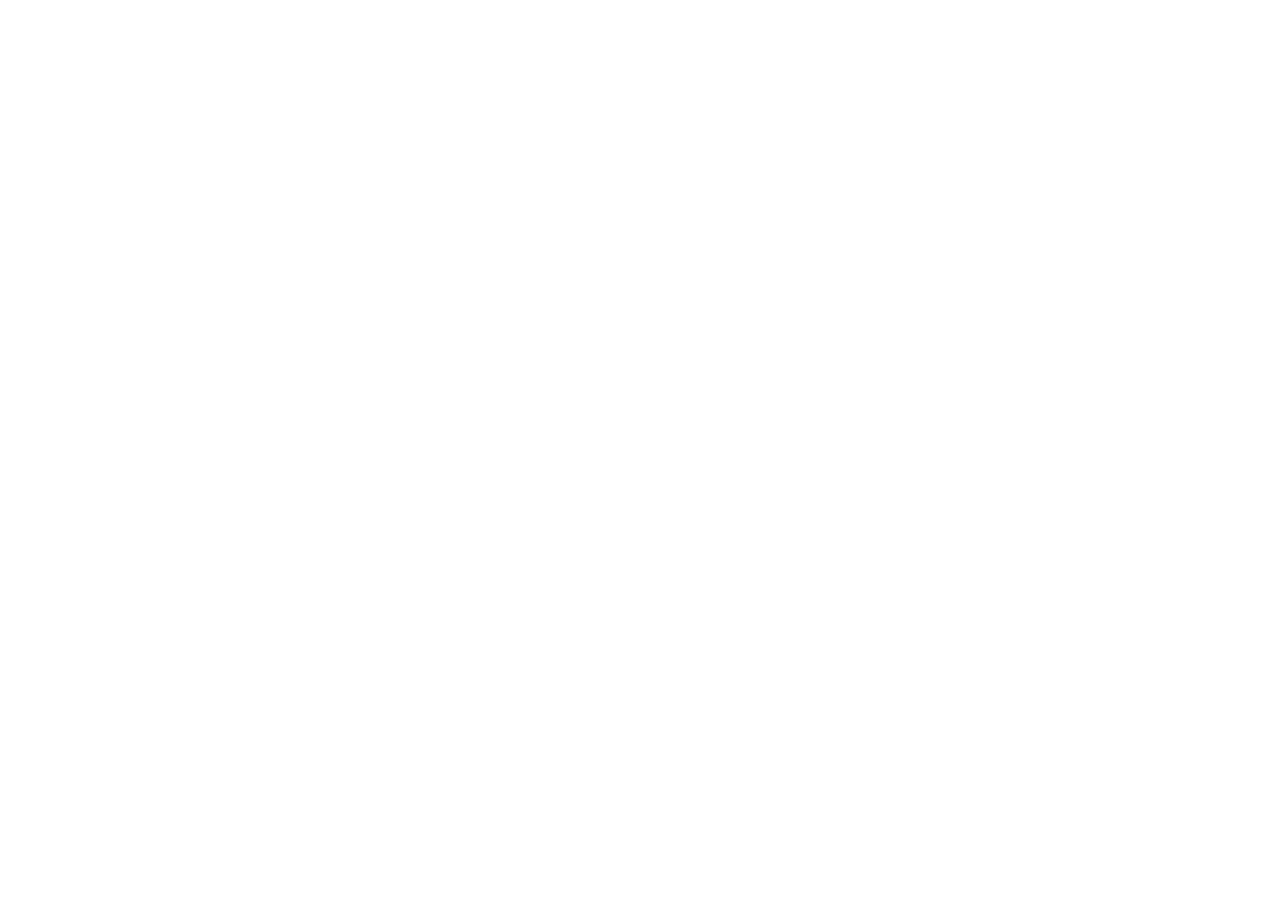
==== src/html/main-page.html @ b62b632a "Frame created" ====
<!DOCTYPE html>
<html lang="en">
<head>
  <meta charset="UTF-8">
  <title>Title</title>
  <link
    rel="stylesheet" href="https://stackpath.bootstrapcdn.com/bootstrap/4.4.1/css/bootstrap.min.css"
    integrity="sha384-Vkoo8x4CGsO3+Hhxv8T/Q5PaXtkKtu6ug5TOeNV6gBiFeWPGFN9MuhOf23Q9Ifjh" crossorigin="anonymous"
  >
  <link rel="stylesheet" href="../css">
</head>
<body>
  <div class="fullwrap">
    <div class="header"></div>
    <div class="wrap">
      <div class="main"></div>
      <div class="sidebar"></div>
    </div>
    <div class="footer"></div>
  </div>
</body>
</html>
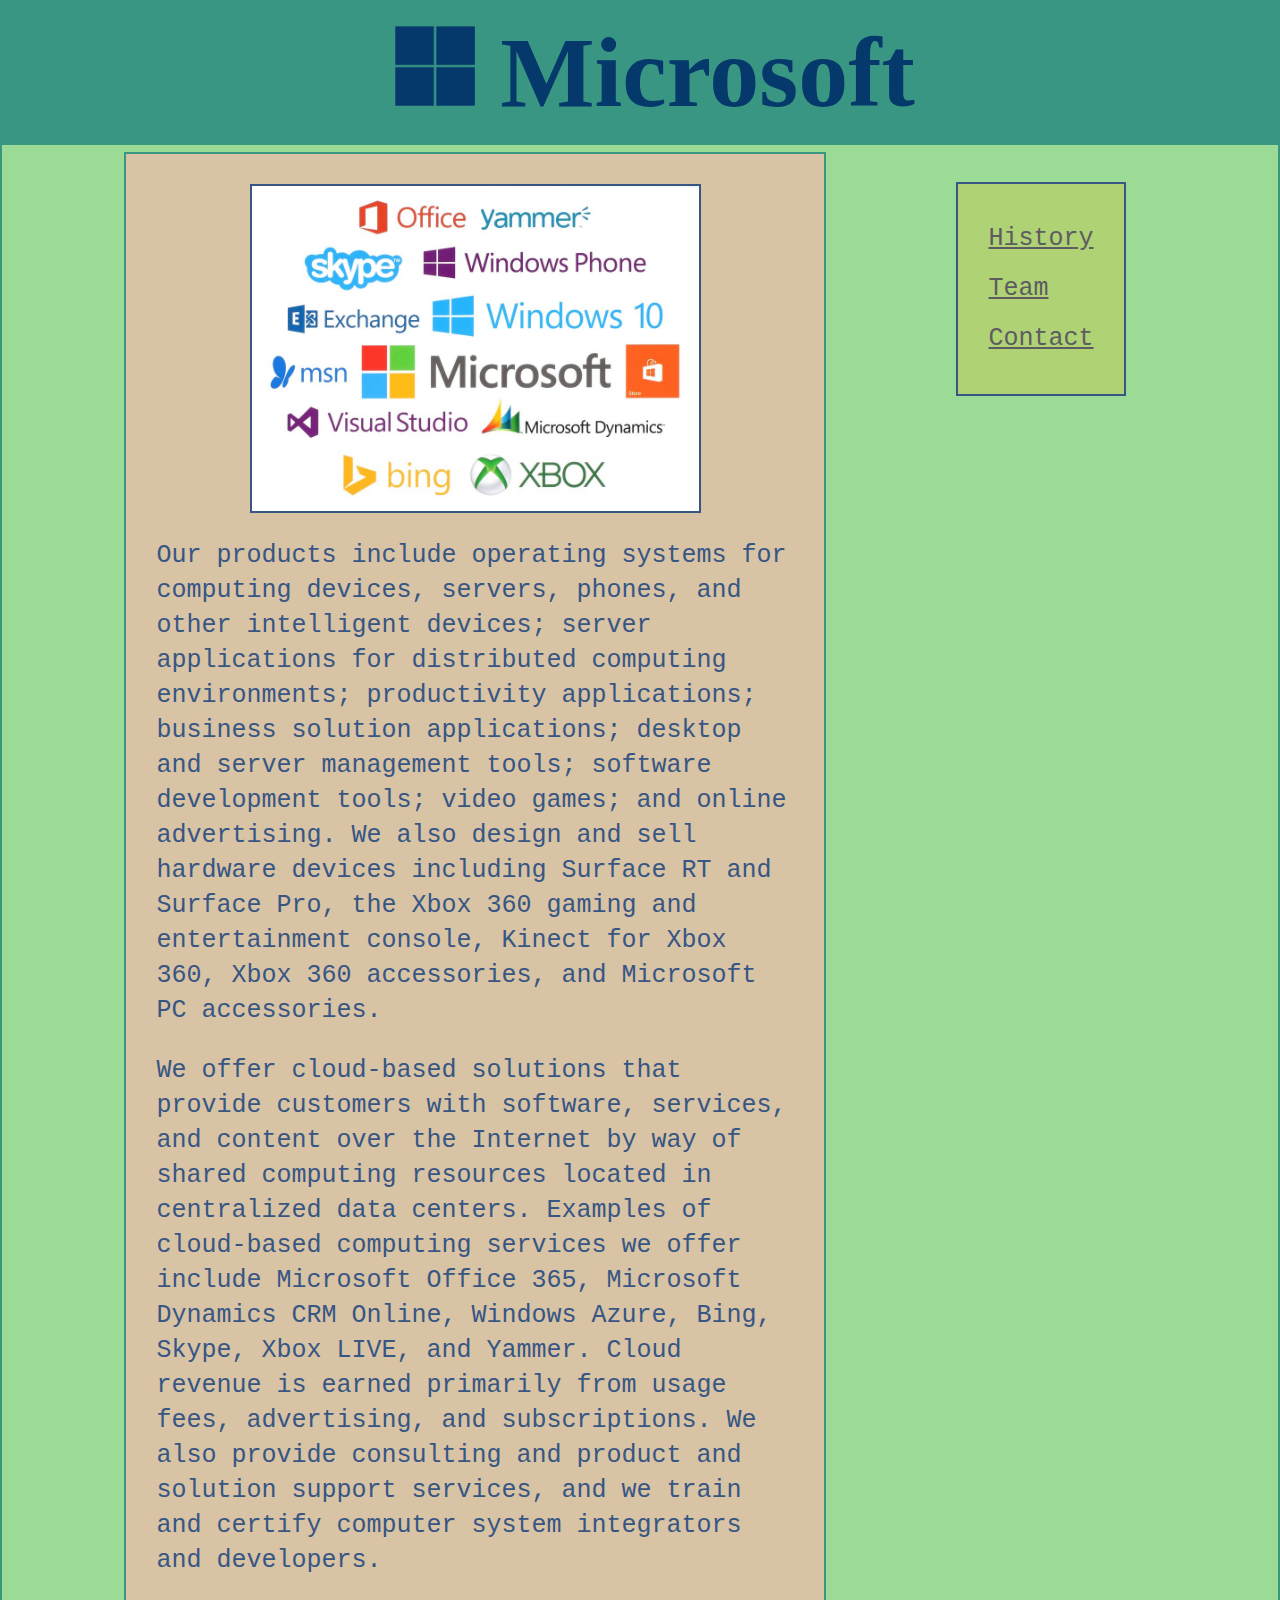
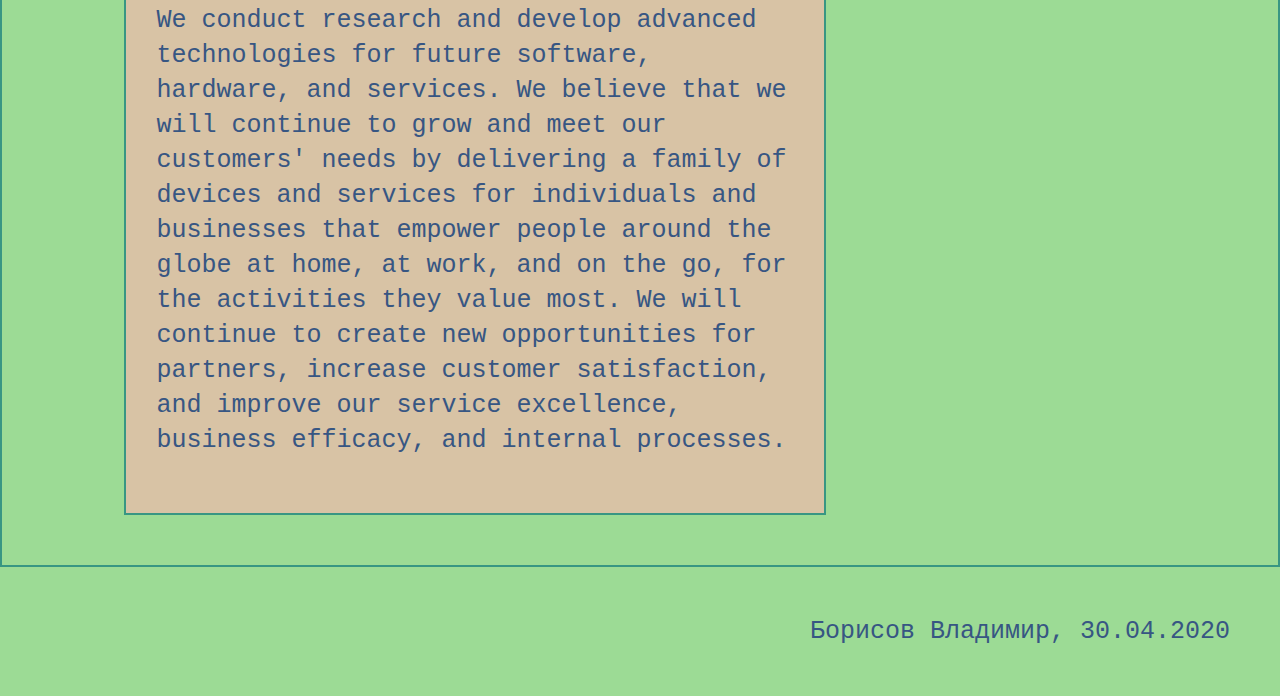
==== commit f95c5ad1: "Content added" ====
--- a/src/html/main-page.html
+++ b/src/html/main-page.html
@@ -2,21 +2,60 @@
 <html lang="en">
 <head>
   <meta charset="UTF-8">
-  <title>Title</title>
-  <link
-    rel="stylesheet" href="https://stackpath.bootstrapcdn.com/bootstrap/4.4.1/css/bootstrap.min.css"
-    integrity="sha384-Vkoo8x4CGsO3+Hhxv8T/Q5PaXtkKtu6ug5TOeNV6gBiFeWPGFN9MuhOf23Q9Ifjh" crossorigin="anonymous"
-  >
-  <link rel="stylesheet" href="../css">
+  <title>Microsoft</title>
+  <link rel="stylesheet" href="../css/main-page.css">
 </head>
 <body>
   <div class="fullwrap">
-    <div class="header"></div>
+    <div class="headerMain">
+      <div class="header">
+        <img class="logo" src="../img/logo2.png"> Microsoft
+      </div>
+    </div>
     <div class="wrap">
-      <div class="main"></div>
-      <div class="sidebar"></div>
+      <div class="main">
+        <img class="products" src="../img/microsoft-products.jpg">
+        <p>
+          Our products include operating systems for computing devices,
+          servers, phones, and other intelligent devices; server applications
+          for distributed computing environments; productivity applications;
+          business solution applications; desktop and server management
+          tools; software development tools; video games; and online advertising.
+          We also design and sell hardware devices including Surface RT and
+          Surface Pro, the Xbox 360 gaming and entertainment console, Kinect
+          for Xbox 360, Xbox 360 accessories, and Microsoft PC accessories.
+        </p>
+
+        <p>
+          We offer cloud-based solutions that provide customers with software,
+          services, and content over the Internet by way of shared computing
+          resources located in centralized data centers. Examples of cloud-based
+          computing services we offer include Microsoft Office 365, Microsoft
+          Dynamics CRM Online, Windows Azure, Bing, Skype, Xbox LIVE, and Yammer.
+          Cloud revenue is earned primarily from usage fees, advertising, and
+          subscriptions. We also provide consulting and product and solution
+          support services, and we train and certify computer system integrators
+          and developers.
+        </p>
+
+        <p>
+          We conduct research and develop advanced technologies for future
+          software, hardware, and services. We believe that we will continue
+          to grow and meet our customers' needs by delivering a family of
+          devices and services for individuals and businesses that empower
+          people around the globe at home, at work, and on the go, for the
+          activities they value most. We will continue to create new
+          opportunities for partners, increase customer satisfaction, and
+          improve our service excellence, business efficacy, and internal processes.
+        </p>
+      </div>
+      <div class="sidebar">
+        <a href="https://www.thoughtco.com/microsoft-history-of-a-computing-giant-1991140">History</a><br>
+        <a href="https://www.businessinsider.com/microsoft-1978-photo-2016-10">Team</a><br>
+        <a href="https://support.microsoft.com/en-us/contactus/">Contact</a><br>
+      </div>
     </div>
-    <div class="footer"></div>
+    <div class="footer">Борисов Владимир, 30.04.2020</div>
   </div>
 </body>
 </html>--- a/src/css/main-page.css
+++ b/src/css/main-page.css
@@ -0,0 +1,63 @@
+body {
+    background-color: #9CDB95;
+    color: #375683;
+    font-size: 25px;
+    font-family: "Courier";
+    font-weight: lighter;
+    margin: 0;
+}
+/*divs*/
+.header {
+    width: 100%;
+    padding: 15px;
+    font: bold 100px serif;
+    background: #389683;
+    color: #05386B;
+    text-align: center;
+    position: fixed;
+}
+
+.wrap {
+    padding-top: 100px;
+    justify-content: center;
+    display: flex;
+    align-items: flex-start;
+    border: 2px solid #389683;
+}
+.main {
+    background: #D8C3A5;
+    margin: 50px;
+    padding: 30px;
+    width: 50%;
+    line-height: 35px;
+    border: 2px solid #389683;
+}
+
+.sidebar {
+    background: #AFD275;
+    padding: 30px;
+    line-height: 50px;
+    margin: 80px;
+    border: 2px solid;
+}
+
+.footer {
+    padding: 50px;
+    float: right;
+}
+
+a {
+    color: #5D5C61;
+}
+
+/*images*/
+.logo {
+    width: 80px;
+}
+
+.products {
+    display: block;
+    margin: 0 auto;
+    width: 70%;
+    border: 2px solid;
+}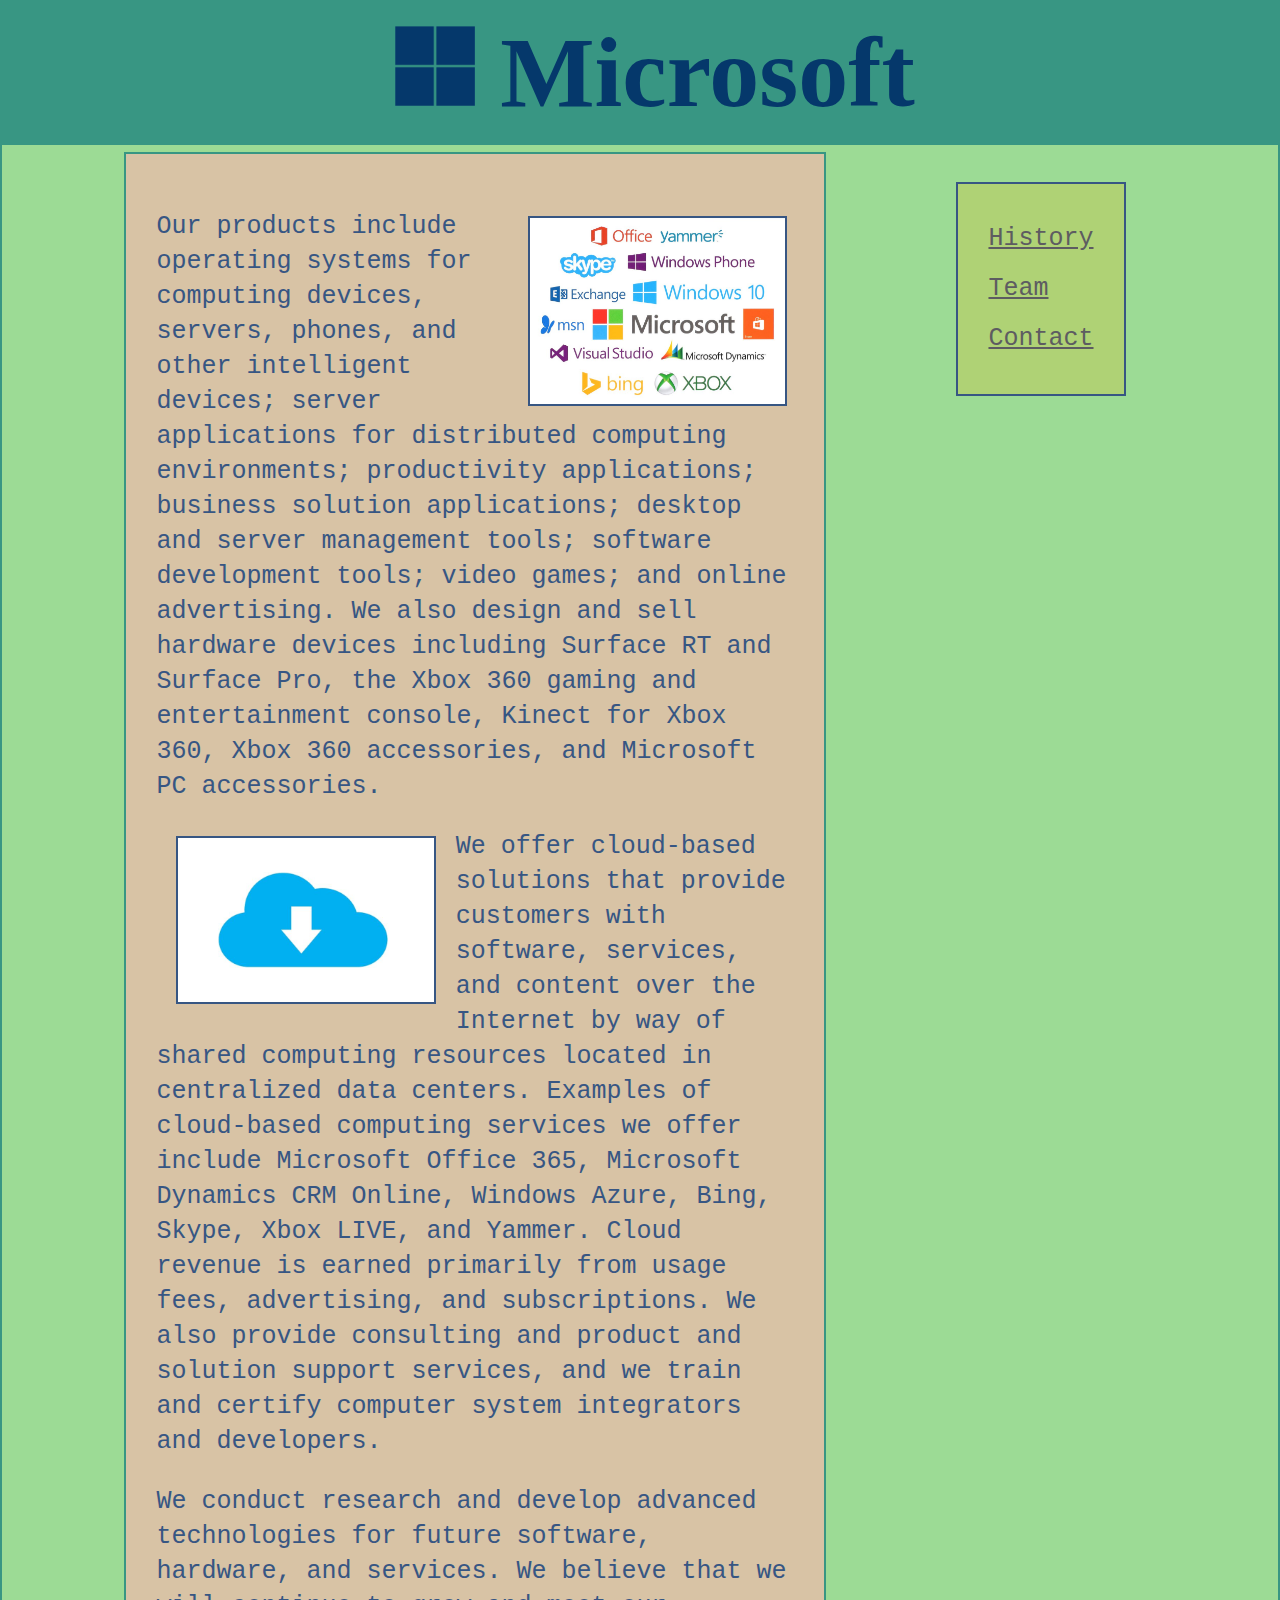
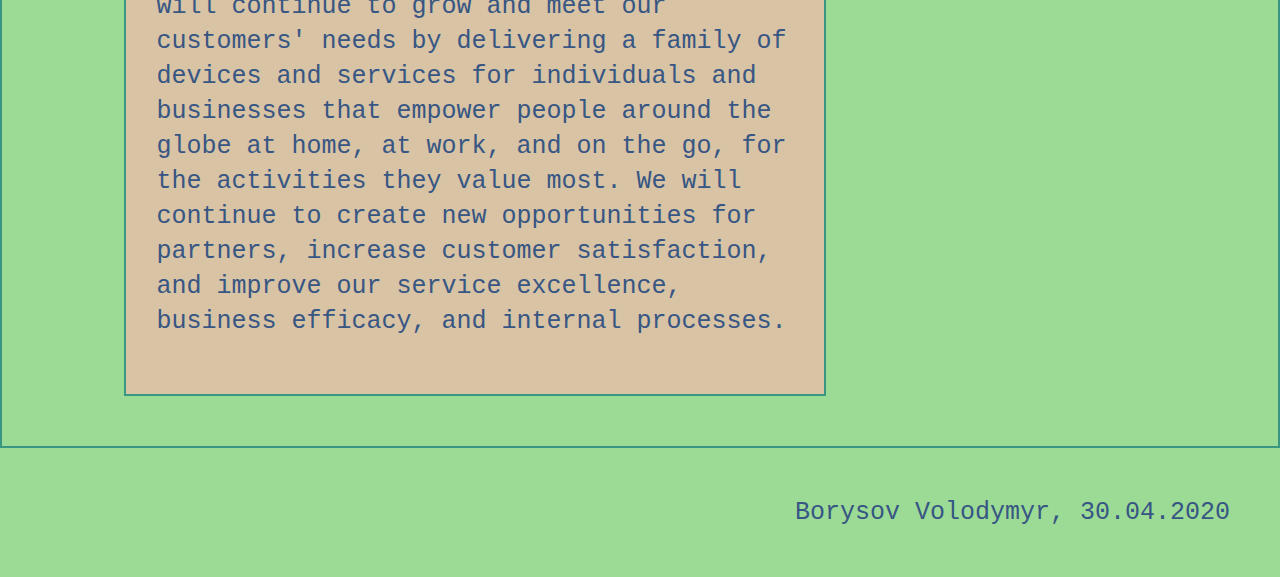
==== commit 9c1583c4: "Image added and configured" ====
--- a/src/html/main-page.html
+++ b/src/html/main-page.html
@@ -14,8 +14,8 @@
     </div>
     <div class="wrap">
       <div class="main">
-        <img class="products" src="../img/microsoft-products.jpg">
         <p>
+          <img class="products" src="../img/microsoft-products.jpg">
           Our products include operating systems for computing devices,
           servers, phones, and other intelligent devices; server applications
           for distributed computing environments; productivity applications;
@@ -27,6 +27,7 @@
         </p>
 
         <p>
+          <img class="cloud" src="../img/cloud.jpg">
           We offer cloud-based solutions that provide customers with software,
           services, and content over the Internet by way of shared computing
           resources located in centralized data centers. Examples of cloud-based
@@ -55,7 +56,7 @@
         <a href="https://support.microsoft.com/en-us/contactus/">Contact</a><br>
       </div>
     </div>
-    <div class="footer">Борисов Владимир, 30.04.2020</div>
+    <div class="footer">Borysov Volodymyr, 30.04.2020</div>
   </div>
 </body>
 </html>--- a/src/css/main-page.css
+++ b/src/css/main-page.css
@@ -51,13 +51,21 @@
 }
 
 /*images*/
+img {
+    width: 40%;
+    border: 2px solid;
+}
 .logo {
+    border: 0;
     width: 80px;
 }
 
 .products {
-    display: block;
-    margin: 0 auto;
-    width: 70%;
-    border: 2px solid;
+    float: right;
+    margin: 7px 7px 7px 20px;
+}
+
+.cloud {
+    float: left;
+    margin: 7px 20px 7px;
 }